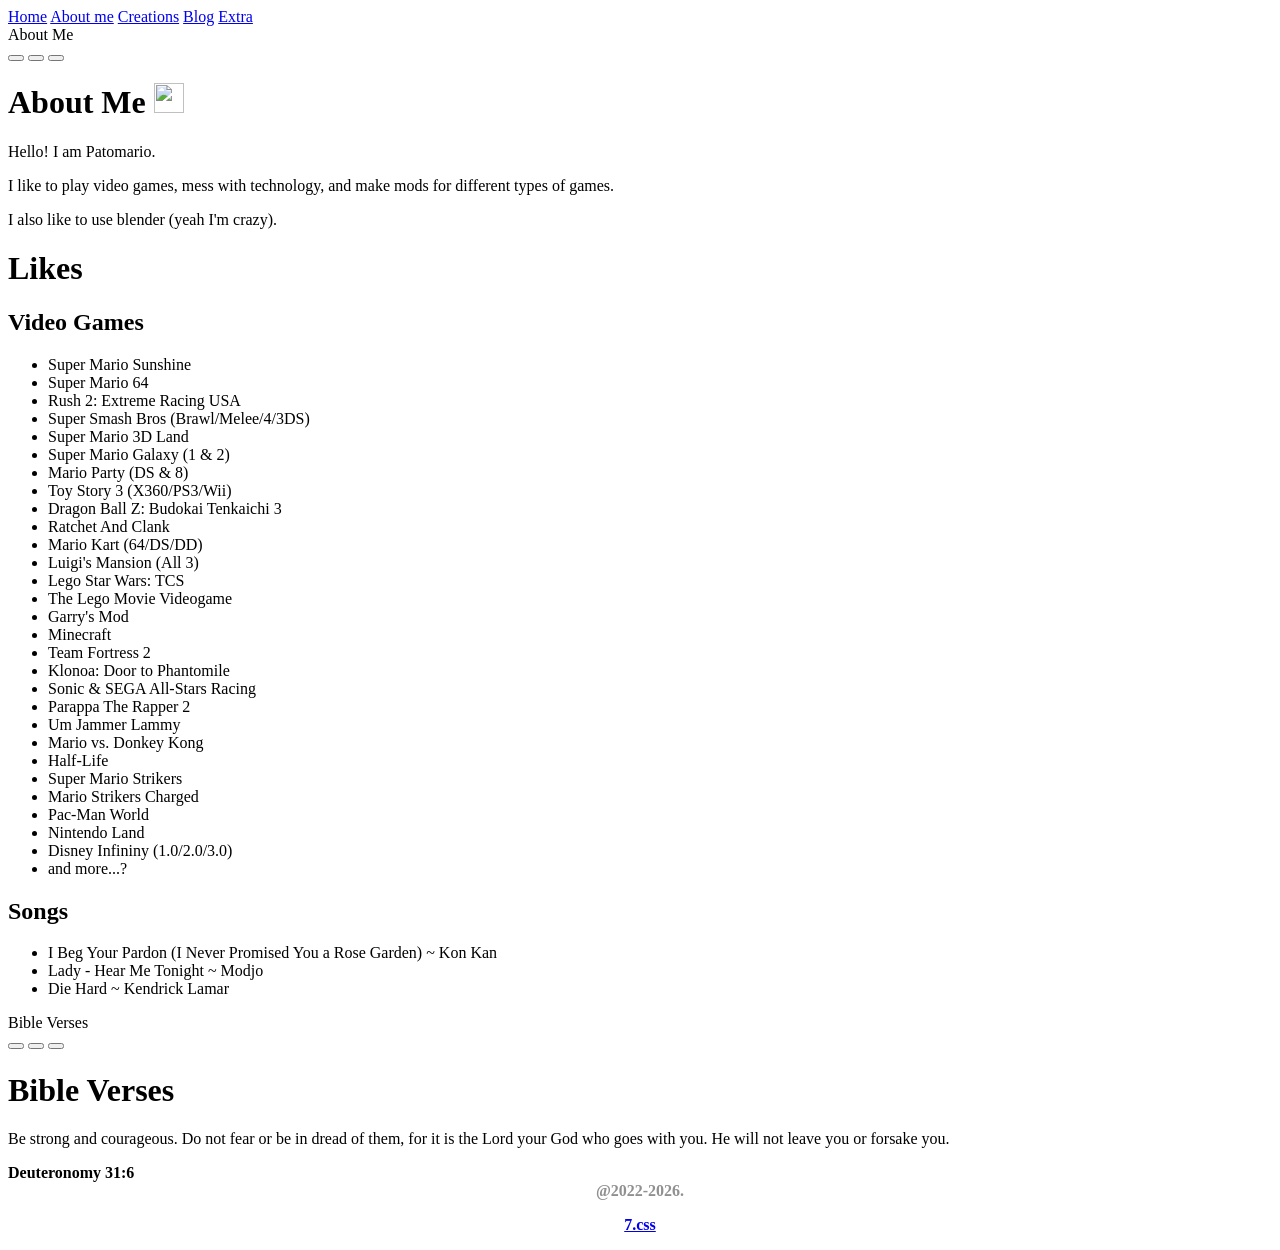
==== aboutme/index.html @ ff3d7343 "when you lwk sad" ====
<!DOCTYPE html>
<html lang="en">

<head>
    <title>Pato's Website - About Me</title>
    <meta name="apple-mobile-web-app-capable" content="yes" />
    <meta name="apple-mobile-web-app-title" content="Pato">
    <meta name="apple-mobile-web-app-status-bar-style" content="black" />
    <meta name="viewport" content="user-scalable=no, width=device-width, initial-scale=1.0, maximum-scale=1.0" />
    <link rel="apple-touch-icon" href="../css/img/glasses.png" />
    <link rel="icon" type="image/x-icon" href="../../css/default.ico" />
    <link rel="stylesheet" type="text/css" href="../../css/main.css" />
    <link rel="stylesheet" type="text/css" href="../../css/custom.css" />
    <link rel="stylesheet" href="https://unpkg.com/7.css" />
</head>

<body>
    <div class="topbar">
        <a href="../index.html">Home</a>
        <a href="index.html">About me</a>
        <a href="../creations/index.html">Creations</a>
        <a href="../blog/index.html">Blog</a>
        <a href="../extra/index.html">Extra</a>
    </div>
    <div class="boxinfo">
        <div class="window glass active" style="max-width: 100%; --w7-w-bg: #805ba500;">
            <div class="title-bar">
                <div class="title-bar-text">About Me</div>
                <div class="title-bar-controls">
                    <button aria-label="Minimize"></button>
                    <button aria-label="Maximize"></button>
                    <button aria-label="Close"></button>
                </div>
            </div>
            <div class="window-body has-space">
                <h1>About Me <img src="../css/img/smallpato.png" style="width:30px;height:30px;"></a></h1>
                <p>Hello! I am Patomario.</p>
                <p>I like to play video games, mess with technology, and make mods for different types of games.</p>
                <p>I also like to use blender (yeah I'm crazy).</p>
                <h1>Likes</h1>
                <h2>Video Games</h2>
                <ul class="b">
                    <li>Super Mario Sunshine</li>
                    <li>Super Mario 64</li>
                    <li>Rush 2: Extreme Racing USA</li>
                    <li>Super Smash Bros (Brawl/Melee/4/3DS)</li>
                    <li>Super Mario 3D Land</li>
                    <li>Super Mario Galaxy (1 & 2)</li>
                    <li>Mario Party (DS & 8)</li>
                    <li>Toy Story 3 (X360/PS3/Wii)</li>
                    <li>Dragon Ball Z: Budokai Tenkaichi 3</li>
                    <li>Ratchet And Clank</li>
                    <li>Mario Kart (64/DS/DD)</li>
                    <li>Luigi's Mansion (All 3)</li>
                    <li>Lego Star Wars: TCS</li>
                    <li>The Lego Movie Videogame</li>
                    <li>Garry's Mod</li>
                    <li>Minecraft</li>
                    <li>Team Fortress 2</li>
                    <li>Klonoa: Door to Phantomile</li>
                    <li>Sonic & SEGA All-Stars Racing</li>
                    <li>Parappa The Rapper 2</li>
                    <li>Um Jammer Lammy</li>
                    <li>Mario vs. Donkey Kong</li>
                    <li>Half-Life</li>
                    <li>Super Mario Strikers</li>
                    <li>Mario Strikers Charged</li>
                    <li>Pac-Man World</li>
                    <li>Nintendo Land</li>
                    <li>Disney Infininy (1.0/2.0/3.0)</li>
                    <li>and more...?</li>
                </ul>
                <h2>Songs</h2>
                <ul class="b">
                    <li>I Beg Your Pardon (I Never Promised You a Rose Garden) ~ Kon Kan</li>
                    <li>Lady - Hear Me Tonight ~ Modjo</li>
                    <li>Die Hard ~ Kendrick Lamar</li>
                </ul>
            </div>
        </div>
    </div>

    <div class="boxinfo">
        <div class="window glass active" style="max-width: 100%; --w7-w-bg: #805ba500;">
            <div class="title-bar">
                <div class="title-bar-text">Bible Verses</div>
                <div class="title-bar-controls">
                    <button aria-label="Minimize"></button>
                    <button aria-label="Maximize"></button>
                    <button aria-label="Close"></button>
                </div>
            </div>
            <div class="window-body has-space">
                <h1>Bible Verses<h1></h1>
                    <p>Be strong and courageous. Do not fear or be in dread of them, for it is the Lord your God who
                        goes
                        with you. He will not leave you or forsake you.</p>
                    <b>Deuteronomy 31:6</b>
            </div>
        </div>
    </div>
    <div class="boxinfo" style="color: rgb(144, 144, 144); text-align: center;">
        <b>@2022-2026.<a href="https://khang-nd.github.io/7.css/#menu target=" target="_blank title=" This site is using
                7.css, created by Khang" alt=""></p>7.css</p>
    </div>
</body>

</html>
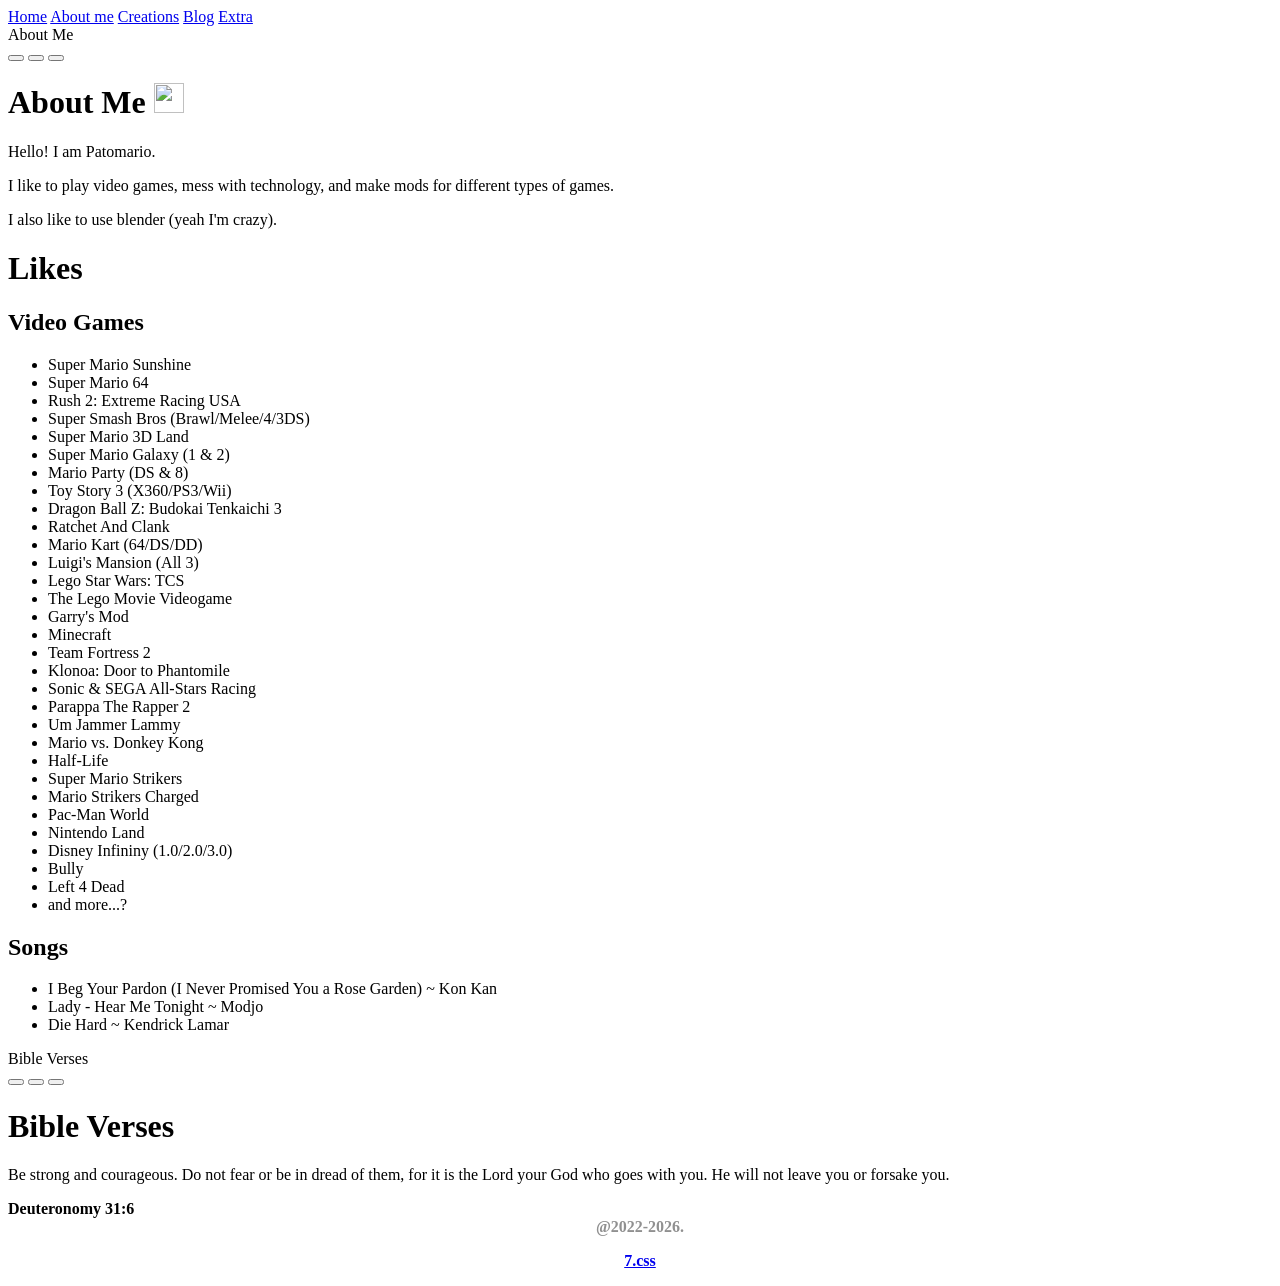
==== commit d19ebeb8: "" ====
--- a/aboutme/index.html
+++ b/aboutme/index.html
@@ -68,6 +68,8 @@
                     <li>Pac-Man World</li>
                     <li>Nintendo Land</li>
                     <li>Disney Infininy (1.0/2.0/3.0)</li>
+                    <li>Bully</li>
+                    <li>Left 4 Dead</li>
                     <li>and more...?</li>
                 </ul>
                 <h2>Songs</h2>
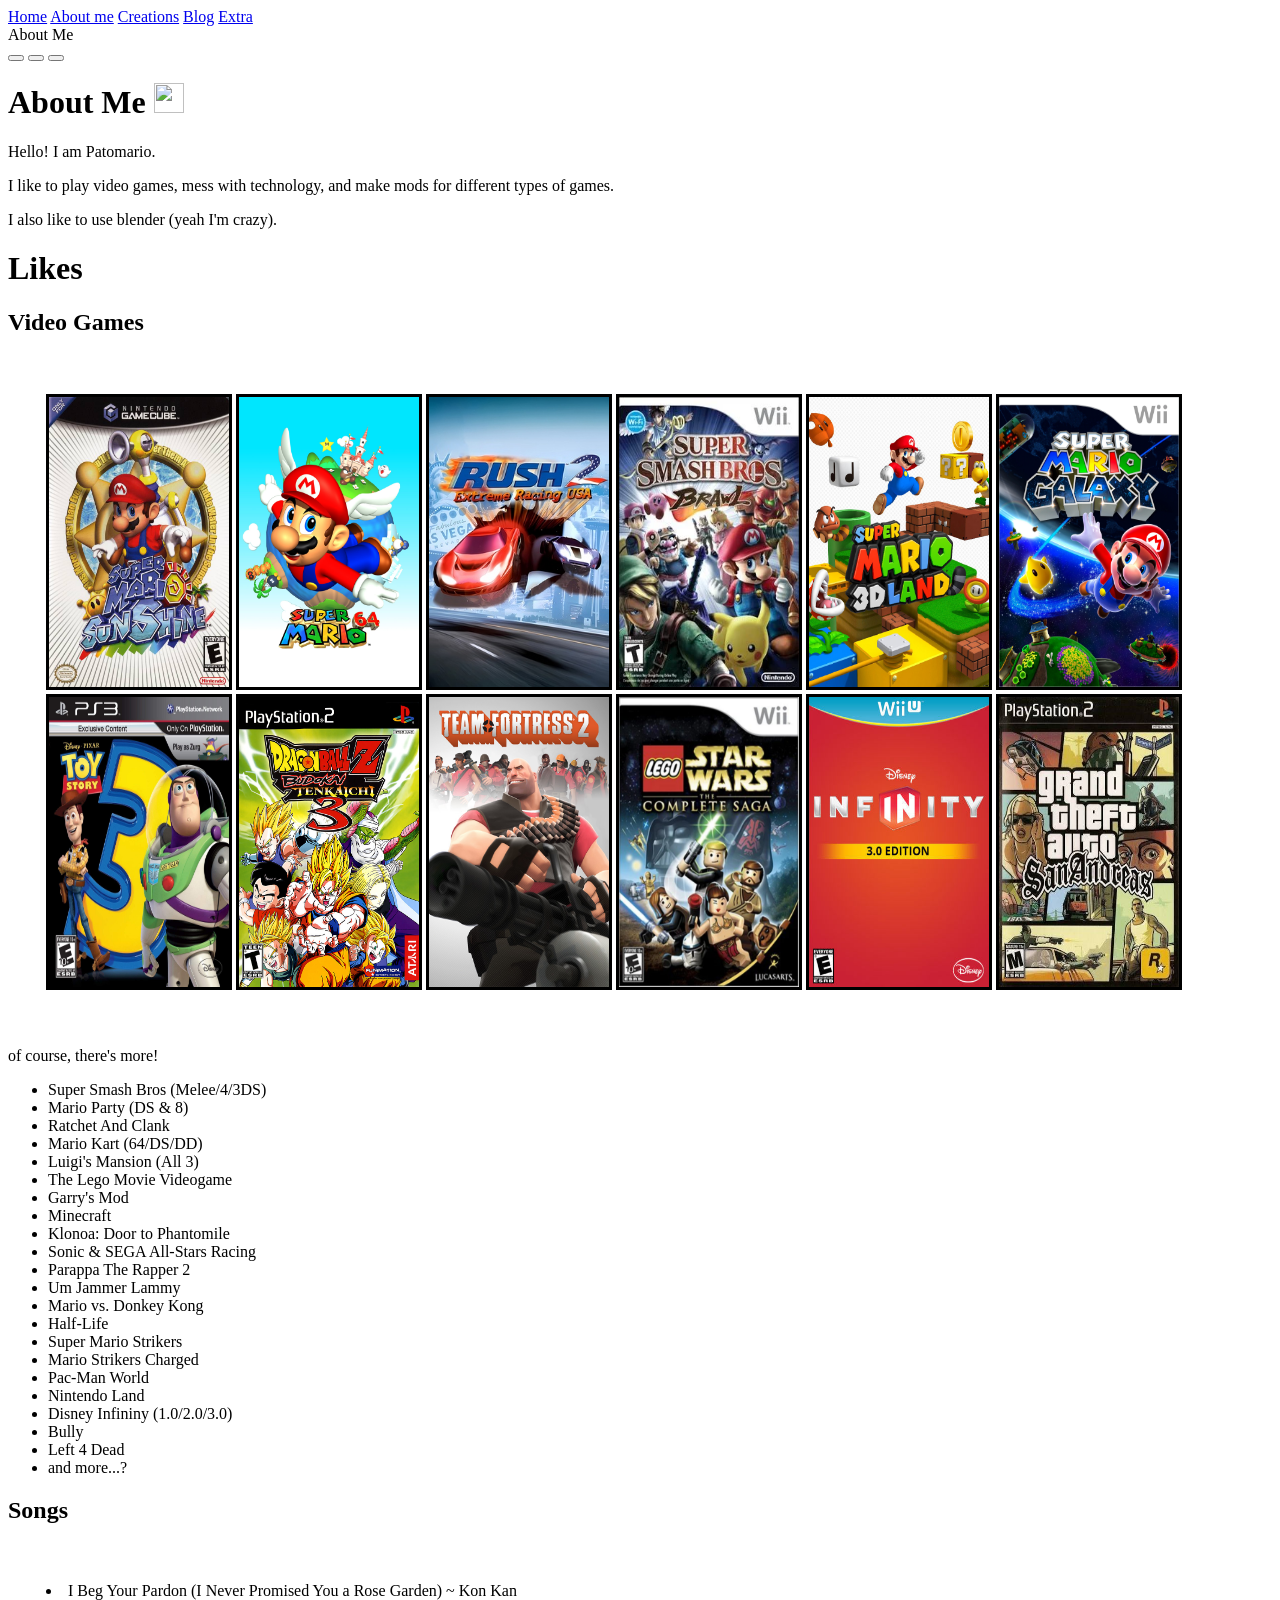
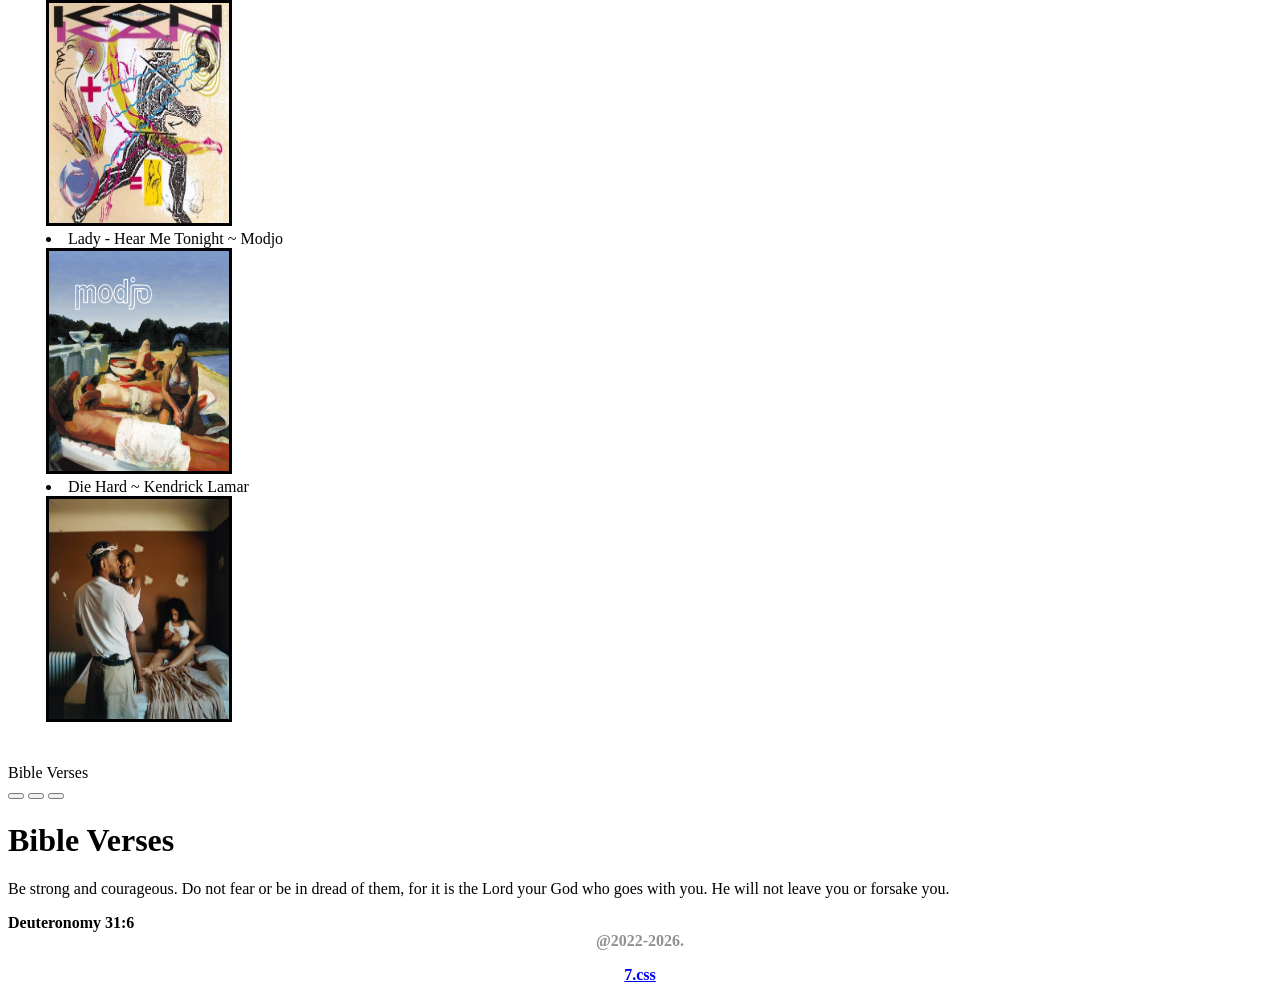
==== commit a108ebb5: "ivy and vyper" ====
--- a/aboutme/index.html
+++ b/aboutme/index.html
@@ -16,11 +16,11 @@
 
 <body>
     <div class="topbar">
-        <a href="../index.html">Home</a>
+        <a href="../">Home</a>
         <a href="index.html">About me</a>
-        <a href="../creations/index.html">Creations</a>
-        <a href="../blog/index.html">Blog</a>
-        <a href="../extra/index.html">Extra</a>
+        <a href="../creations/">Creations</a>
+        <a href="../blog/">Blog</a>
+        <a href="../extra/">Extra</a>
     </div>
     <div class="boxinfo">
         <div class="window glass active" style="max-width: 100%; --w7-w-bg: #805ba500;">
@@ -39,24 +39,30 @@
                 <p>I also like to use blender (yeah I'm crazy).</p>
                 <h1>Likes</h1>
                 <h2>Video Games</h2>
+                <div class="gamecover">
+                    <img src="games/SuperMarioSunshineGC.jpg" />
+                    <img src="games/SuperMario64.png" />
+                    <img src="games/Rush2ExtremeRacingUSA.jpg" />
+                    <img src="games/SSBB.webp" />
+                    <img src="games/SuperMario3DLand.png" />
+                    <img src="games/MarioGalaxy.webp" />
+                    <img src="games/ToyStory3.jpg" />
+                    <img src="games/DBZBT3.jpg" />
+                    <img src="games/TF2.png" />
+                    <img src="games/LEGOSTARWARSTCS.jpg " />
+                    <img src="games/DisneyInf3.jpg" />
+                    <img src="games/GTASA.jpg" />
+                </div>
+                <p>of course, there's more!</p>
                 <ul class="b">
-                    <li>Super Mario Sunshine</li>
-                    <li>Super Mario 64</li>
-                    <li>Rush 2: Extreme Racing USA</li>
-                    <li>Super Smash Bros (Brawl/Melee/4/3DS)</li>
-                    <li>Super Mario 3D Land</li>
-                    <li>Super Mario Galaxy (1 & 2)</li>
+                    <li>Super Smash Bros (Melee/4/3DS)</li>
                     <li>Mario Party (DS & 8)</li>
-                    <li>Toy Story 3 (X360/PS3/Wii)</li>
-                    <li>Dragon Ball Z: Budokai Tenkaichi 3</li>
                     <li>Ratchet And Clank</li>
                     <li>Mario Kart (64/DS/DD)</li>
                     <li>Luigi's Mansion (All 3)</li>
-                    <li>Lego Star Wars: TCS</li>
                     <li>The Lego Movie Videogame</li>
                     <li>Garry's Mod</li>
                     <li>Minecraft</li>
-                    <li>Team Fortress 2</li>
                     <li>Klonoa: Door to Phantomile</li>
                     <li>Sonic & SEGA All-Stars Racing</li>
                     <li>Parappa The Rapper 2</li>
@@ -73,11 +79,14 @@
                     <li>and more...?</li>
                 </ul>
                 <h2>Songs</h2>
-                <ul class="b">
+                <div class="songcover">
                     <li>I Beg Your Pardon (I Never Promised You a Rose Garden) ~ Kon Kan</li>
+                    <img src="songs/BegKonKon.jpg" />
                     <li>Lady - Hear Me Tonight ~ Modjo</li>
+                    <img src="songs/ladyhearmeTONIGHT.jpg" />
                     <li>Die Hard ~ Kendrick Lamar</li>
-                </ul>
+                    <img src="songs/DieHard.jpg" />
+                </div>
             </div>
         </div>
     </div>
--- a/css/custom.css
+++ b/css/custom.css
@@ -0,0 +1,159 @@
+/* * is a special css element that effects everything */
+
+.sociallinks {
+    margin: auto;
+}
+
+.sociallinks img {
+    width: 30px;
+    height: 30px;
+    border-radius: 100%;
+    padding: 0px;
+    border: black;
+    border-style: solid;
+}
+.sociallinks img:hover {
+    /* Define styles for when hovering over the image */
+    border-color: #c9c9c9; /* Change border color */
+    box-shadow: 0 0 5px rgb(255 255 255); /* Add shadow effect */
+}
+
+.container {
+  position: relative;
+  width: 100%;
+  max-width: 400px;
+}
+
+.container img {
+  width: 100%;
+  height: auto;
+}
+
+.modslist {
+    display: flex; /* flex stuff, confusing */
+    flex-direction: row; 
+    flex-wrap: wrap;
+    align-content: flex-start;
+    justify-content: flex-start;
+    align-items: center;
+    padding: 8px;
+    width: 70%;
+    margin: auto;
+}
+
+/*.modslist a {   
+    margin-left: 20px;
+}*/
+
+.gamecover {
+  padding: 3%;
+}
+
+.gamecover a {
+  padding: 3%;
+}
+
+.gamecover img {
+    width: 180px; /* Width of the element */
+    margin-left: 0px; /* Margin Left, is the margin for the left side of the content */
+    height: 290px;
+    border: black;
+    border-style: solid;
+}
+
+
+.songcover {
+  padding: 3%;
+}
+
+.songcover a {
+  padding: 3%;
+}
+
+.songcover img {
+    width: 180px; /* Width of the element */
+    margin-left: 0px; /* Margin Left, is the margin for the left side of the content */
+    height: 220px;
+    border: black;
+    border-style: solid;
+}
+
+.mod {
+  padding: 3%;
+}
+
+.mod a {
+  padding: 3%;
+}
+
+.mod img {
+    width: 180px; /* Width of the element */
+    margin-left: 0px; /* Margin Left, is the margin for the left side of the content */
+    height: 180px;
+    border: black;
+    border-style: solid;
+}
+
+.mod .img-container {
+  text-align: center;
+  padding: 5%;
+  position: relative;  /* ← required for obj positioning */
+  display: inline-block;
+  width: 180px;
+  height: 180px;
+}
+
+.mod .img-container img {
+  width: 180px;
+  height: 180px;
+  border: solid black;
+}
+
+.mod .img-container:hover {
+  cursor: zoom-in;
+}
+
+.mod .img-container .btn-group {
+  text-align: center;
+  position: absolute;
+  top: 50%;
+  left: 50%;
+  transform: translate(-50%, -50%);
+  display: flex;
+  gap: 8px; /* space between buttons */
+}
+
+.mod p {
+    height: 0px;
+    width: 190px;
+    text-align: center;
+    text-overflow: ellipsis;
+}
+
+.mod p a {
+    margin-left: 0px !important;
+}
+
+div.scrollmenu {
+  width: min(720px, 92vw); /* ← fits any screen */
+  overflow-y: auto;
+  white-space: nowrap;
+  justify-content: center; /* Centers horizontally */
+}
+
+div.scrollmenu a {
+  display: inline-block;
+  color: white;
+  text-align: center;
+  padding: 9px;
+  text-decoration: none;
+}
+
+ul.a {list-style-type: circle;}
+ul.b {list-style-type: disc;}
+ul.c {list-style-type: square;}
+
+ol.d {list-style-type: upper-roman;}
+ol.e {list-style-type: lower-roman;}
+ol.f {list-style-type: lower-alpha;}
+ol.g {list-style-type: decimal;}
